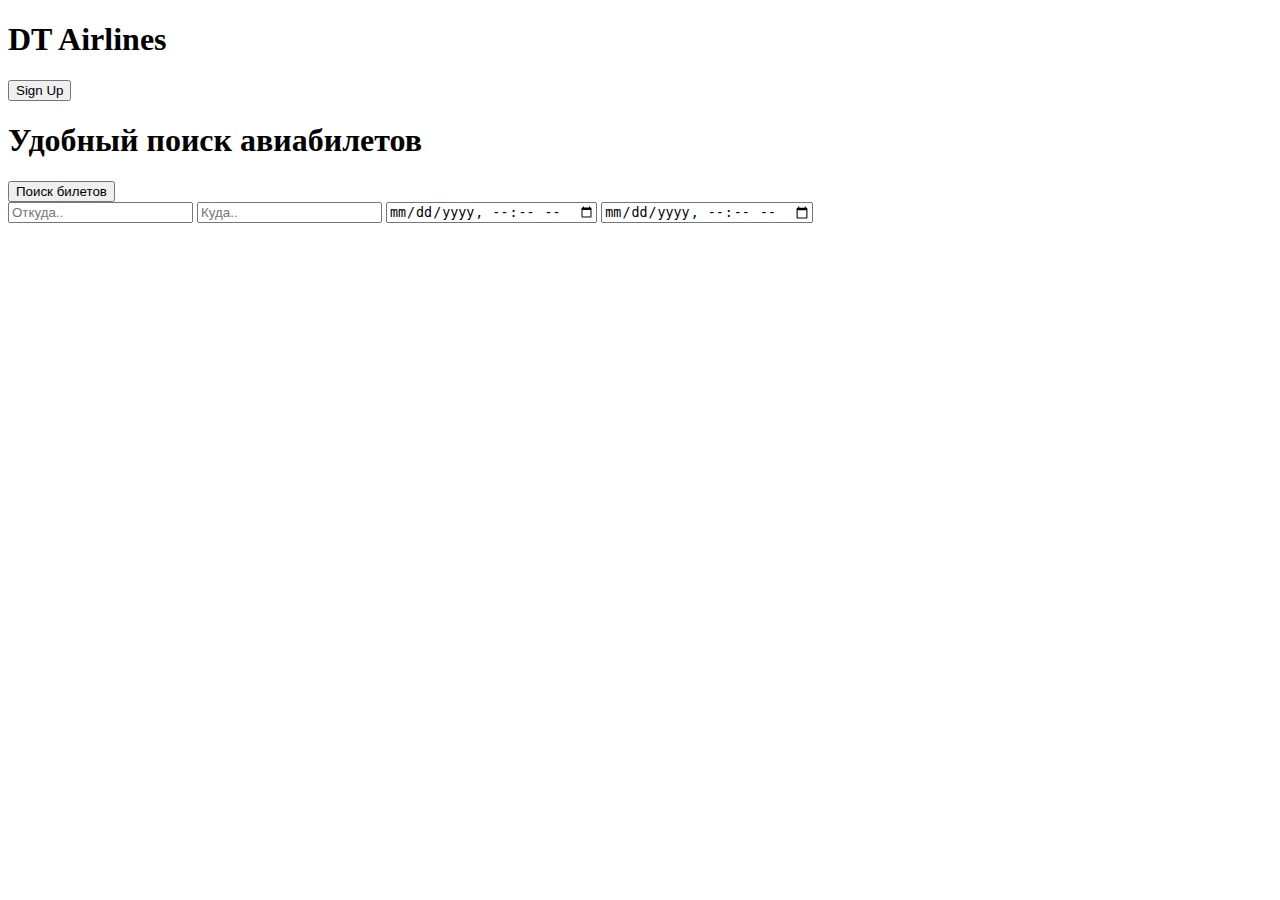
==== html/index.html @ a7c88978 "add find ticket" ====
<!DOCTYPE html>
<html lang="en">
<head>
    <meta charset="UTF-8">
    <link rel="preconnect" href="https://fonts.googleapis.com">
<link rel="preconnect" href="https://fonts.gstatic.com" crossorigin>
<link href="https://fonts.googleapis.com/css2?family=Inter:wght@100..900&family=PT+Serif:ital,wght@0,400;0,700;1,400;1,700&display=swap" rel="stylesheet">
    <meta name="viewport" content="width=device-width, initial-scale=1.0">
    <link rel="stylesheet" href="../css/style.css">
    <link rel="stylesheet" href="../css/reset.css">
    <title>Главная</title>
</head>
<body>
    <header>
        <div class="head">
            <h1 class="head__logo">DT Airlines</h1>
            <button class="head__btn">Sign Up</button>
        </div>
    </header>
     <main>
        <!-- блок с поиском билетов -->
        <div class="find">
            <div class="find__text">
                <h1 class="find__title">Удобный поиск авиабилетов</h1>
                <button class="find__btn">Поиск билетов</button>
            </div>
            <div class="find-list">
                <input class="find-list__input" type="text" placeholder="Откуда..">
                <input class="find-list__input" type="text" placeholder="Куда..">
                <input class="find-list__input" type="datetime-local" placeholder="Когда..">
                <input class="find-list__input" type="datetime-local" placeholder="Обратно..">
            </div>
        </div>








     </main>
</body>
</html>
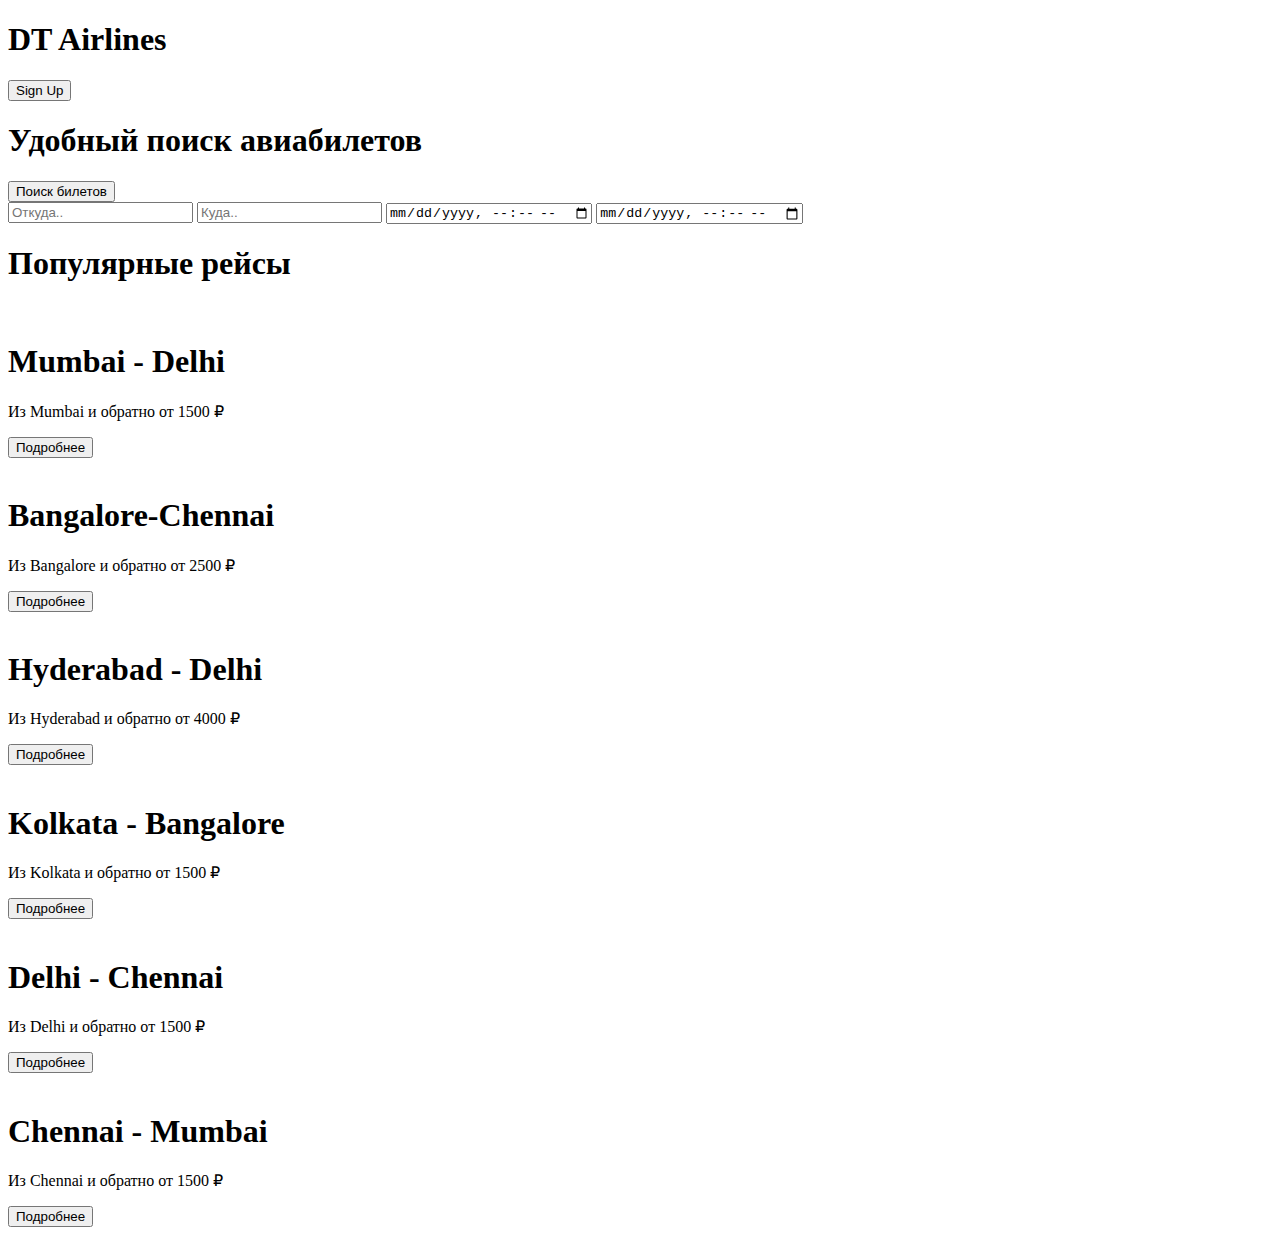
==== commit 068eb95f: "add cards width flight" ====
--- a/html/index.html
+++ b/html/index.html
@@ -31,7 +31,68 @@
                 <input class="find-list__input" type="datetime-local" placeholder="Обратно..">
             </div>
         </div>
+        <div class="flight">
+            <h1 class="flight__title">
+                Популярные рейсы
+            </h1>
+            <div class="cards">
+                <div class="col">
+                <div class="row">
+                  
+                        <div class="flight__card">
+                            <img src="../resources/1.png" alt="" class="card__photo">
+                            <h1 class="card__title">Mumbai - Delhi</h1>
+                            <p class="card__text">Из Mumbai  и обратно от 1500 ₽ </p>
+                            <button class="flight__btn">Подробнее</button>
+                        </div>
+                        
+                        <div class="flight__card">
+                            <img src="../resources/2.png" alt="" class="card__photo">
+                            <h1 class="card__title">Bangalore-Chennai</h1>
+                            <p class="card__text card__text_two">Из Bangalore  и обратно
+                                от 2500 ₽  </p>
+                            <button class="flight__btn">Подробнее</button>
+                        </div>
+    
+                        <div class="flight__card">
+                            <img src="../resources/3.png" alt="" class="card__photo">
+                            <h1 class="card__title">Hyderabad - Delhi</h1>
+                            <p class="card__text card__text_two">Из Hyderabad  и обратно
+                                от 4000 ₽</p>
+                            <button class="flight__btn">Подробнее</button>
+                        </div>
+                    </div>
 
+                    <div class="row row-margin">
+                        <div class="flight__card">
+                            <img src="../resources/4.png" alt="" class="card__photo">
+                            <h1 class="card__title">Kolkata - Bangalore</h1>
+                            <p class="card__text">Из Kolkata  и обратно
+                                от 1500 ₽ </p>
+                            <button class="flight__btn">Подробнее</button>
+                        </div>
+                        
+                        <div class="flight__card">
+                            <img src="../resources/5.png" alt="" class="card__photo">
+                            <h1 class="card__title">Delhi - Chennai</h1>
+                            <p class="card__text card__text__three">Из Delhi  и обратно
+                                от 1500 ₽ </p>
+                            <button class="flight__btn">Подробнее</button>
+                        </div>
+    
+                        <div class="flight__card">
+                            <img src="../resources/6.png" alt="" class="card__photo">
+                            <h1 class="card__title">Chennai - Mumbai</h1>
+                            <p class="card__text">Из Chennai  и обратно
+                                от 1500 ₽  </p>
+                            <button class="flight__btn">Подробнее</button>
+                        </div>
+                    </div>
+                    </div>
+                </div>
+            </div>
+        </div>
+     
 
 
 
